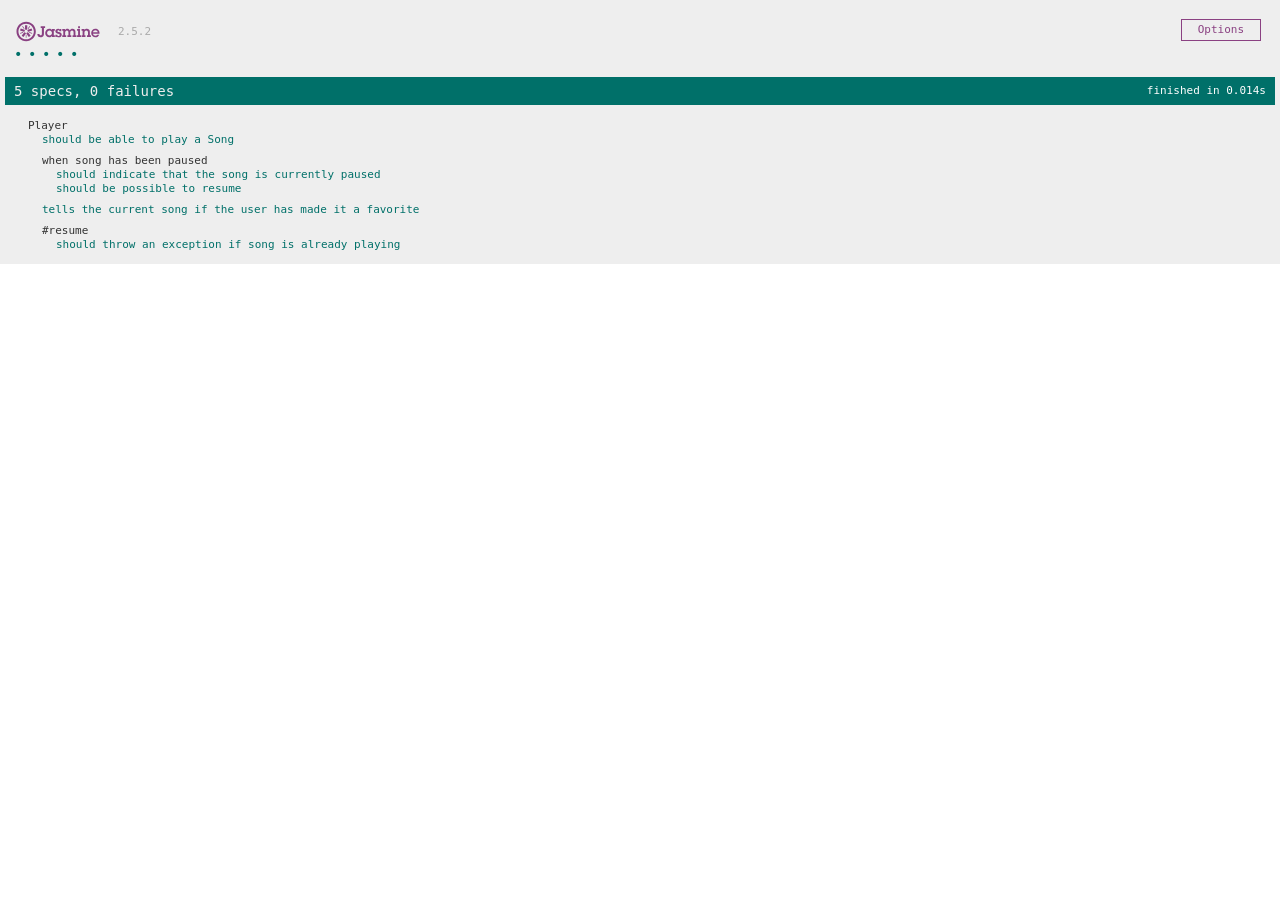
==== SpecRunner.html @ c286e114 "1st commit." ====
<!DOCTYPE html>
<html>
<head>
  <meta charset="utf-8">
  <title>Jasmine Spec Runner v2.5.2</title>

  <link rel="shortcut icon" type="image/png" href="lib/jasmine-2.5.2/jasmine_favicon.png">
  <link rel="stylesheet" href="lib/jasmine-2.5.2/jasmine.css">

  <script src="lib/jasmine-2.5.2/jasmine.js"></script>
  <script src="lib/jasmine-2.5.2/jasmine-html.js"></script>
  <script src="lib/jasmine-2.5.2/boot.js"></script>

  <!-- include source files here... -->
  <script src="src/Player.js"></script>
  <script src="src/Song.js"></script>

  <!-- include spec files here... -->
  <script src="spec/SpecHelper.js"></script>
  <script src="spec/PlayerSpec.js"></script>

</head>

<body>
</body>
</html>
---- lib/jasmine-2.5.2/jasmine.css ----
body { overflow-y: scroll; }

.jasmine_html-reporter { background-color: #eee; padding: 5px; margin: -8px; font-size: 11px; font-family: Monaco, "Lucida Console", monospace; line-height: 14px; color: #333; }
.jasmine_html-reporter a { text-decoration: none; }
.jasmine_html-reporter a:hover { text-decoration: underline; }
.jasmine_html-reporter p, .jasmine_html-reporter h1, .jasmine_html-reporter h2, .jasmine_html-reporter h3, .jasmine_html-reporter h4, .jasmine_html-reporter h5, .jasmine_html-reporter h6 { margin: 0; line-height: 14px; }
.jasmine_html-reporter .jasmine-banner, .jasmine_html-reporter .jasmine-symbol-summary, .jasmine_html-reporter .jasmine-summary, .jasmine_html-reporter .jasmine-result-message, .jasmine_html-reporter .jasmine-spec .jasmine-description, .jasmine_html-reporter .jasmine-spec-detail .jasmine-description, .jasmine_html-reporter .jasmine-alert .jasmine-bar, .jasmine_html-reporter .jasmine-stack-trace { padding-left: 9px; padding-right: 9px; }
.jasmine_html-reporter .jasmine-banner { position: relative; }
.jasmine_html-reporter .jasmine-banner .jasmine-title { background: url('[data-uri]') no-repeat; background: url('[data-uri]') no-repeat, none; -moz-background-size: 100%; -o-background-size: 100%; -webkit-background-size: 100%; background-size: 100%; display: block; float: left; width: 90px; height: 25px; }
.jasmine_html-reporter .jasmine-banner .jasmine-version { margin-left: 14px; position: relative; top: 6px; }
.jasmine_html-reporter #jasmine_content { position: fixed; right: 100%; }
.jasmine_html-reporter .jasmine-version { color: #aaa; }
.jasmine_html-reporter .jasmine-banner { margin-top: 14px; }
.jasmine_html-reporter .jasmine-duration { color: #fff; float: right; line-height: 28px; padding-right: 9px; }
.jasmine_html-reporter .jasmine-symbol-summary { overflow: hidden; *zoom: 1; margin: 14px 0; }
.jasmine_html-reporter .jasmine-symbol-summary li { display: inline-block; height: 10px; width: 14px; font-size: 16px; }
.jasmine_html-reporter .jasmine-symbol-summary li.jasmine-passed { font-size: 14px; }
.jasmine_html-reporter .jasmine-symbol-summary li.jasmine-passed:before { color: #007069; content: "\02022"; }
.jasmine_html-reporter .jasmine-symbol-summary li.jasmine-failed { line-height: 9px; }
.jasmine_html-reporter .jasmine-symbol-summary li.jasmine-failed:before { color: #ca3a11; content: "\d7"; font-weight: bold; margin-left: -1px; }
.jasmine_html-reporter .jasmine-symbol-summary li.jasmine-disabled { font-size: 14px; }
.jasmine_html-reporter .jasmine-symbol-summary li.jasmine-disabled:before { color: #bababa; content: "\02022"; }
.jasmine_html-reporter .jasmine-symbol-summary li.jasmine-pending { line-height: 17px; }
.jasmine_html-reporter .jasmine-symbol-summary li.jasmine-pending:before { color: #ba9d37; content: "*"; }
.jasmine_html-reporter .jasmine-symbol-summary li.jasmine-empty { font-size: 14px; }
.jasmine_html-reporter .jasmine-symbol-summary li.jasmine-empty:before { color: #ba9d37; content: "\02022"; }
.jasmine_html-reporter .jasmine-run-options { float: right; margin-right: 5px; border: 1px solid #8a4182; color: #8a4182; position: relative; line-height: 20px; }
.jasmine_html-reporter .jasmine-run-options .jasmine-trigger { cursor: pointer; padding: 8px 16px; }
.jasmine_html-reporter .jasmine-run-options .jasmine-payload { position: absolute; display: none; right: -1px; border: 1px solid #8a4182; background-color: #eee; white-space: nowrap; padding: 4px 8px; }
.jasmine_html-reporter .jasmine-run-options .jasmine-payload.jasmine-open { display: block; }
.jasmine_html-reporter .jasmine-bar { line-height: 28px; font-size: 14px; display: block; color: #eee; }
.jasmine_html-reporter .jasmine-bar.jasmine-failed { background-color: #ca3a11; }
.jasmine_html-reporter .jasmine-bar.jasmine-passed { background-color: #007069; }
.jasmine_html-reporter .jasmine-bar.jasmine-skipped { background-color: #bababa; }
.jasmine_html-reporter .jasmine-bar.jasmine-errored { background-color: #ca3a11; }
.jasmine_html-reporter .jasmine-bar.jasmine-menu { background-color: #fff; color: #aaa; }
.jasmine_html-reporter .jasmine-bar.jasmine-menu a { color: #333; }
.jasmine_html-reporter .jasmine-bar a { color: white; }
.jasmine_html-reporter.jasmine-spec-list .jasmine-bar.jasmine-menu.jasmine-failure-list, .jasmine_html-reporter.jasmine-spec-list .jasmine-results .jasmine-failures { display: none; }
.jasmine_html-reporter.jasmine-failure-list .jasmine-bar.jasmine-menu.jasmine-spec-list, .jasmine_html-reporter.jasmine-failure-list .jasmine-summary { display: none; }
.jasmine_html-reporter .jasmine-results { margin-top: 14px; }
.jasmine_html-reporter .jasmine-summary { margin-top: 14px; }
.jasmine_html-reporter .jasmine-summary ul { list-style-type: none; margin-left: 14px; padding-top: 0; padding-left: 0; }
.jasmine_html-reporter .jasmine-summary ul.jasmine-suite { margin-top: 7px; margin-bottom: 7px; }
.jasmine_html-reporter .jasmine-summary li.jasmine-passed a { color: #007069; }
.jasmine_html-reporter .jasmine-summary li.jasmine-failed a { color: #ca3a11; }
.jasmine_html-reporter .jasmine-summary li.jasmine-empty a { color: #ba9d37; }
.jasmine_html-reporter .jasmine-summary li.jasmine-pending a { color: #ba9d37; }
.jasmine_html-reporter .jasmine-summary li.jasmine-disabled a { color: #bababa; }
.jasmine_html-reporter .jasmine-description + .jasmine-suite { margin-top: 0; }
.jasmine_html-reporter .jasmine-suite { margin-top: 14px; }
.jasmine_html-reporter .jasmine-suite a { color: #333; }
.jasmine_html-reporter .jasmine-failures .jasmine-spec-detail { margin-bottom: 28px; }
.jasmine_html-reporter .jasmine-failures .jasmine-spec-detail .jasmine-description { background-color: #ca3a11; }
.jasmine_html-reporter .jasmine-failures .jasmine-spec-detail .jasmine-description a { color: white; }
.jasmine_html-reporter .jasmine-result-message { padding-top: 14px; color: #333; white-space: pre; }
.jasmine_html-reporter .jasmine-result-message span.jasmine-result { display: block; }
.jasmine_html-reporter .jasmine-stack-trace { margin: 5px 0 0 0; max-height: 224px; overflow: auto; line-height: 18px; color: #666; border: 1px solid #ddd; background: white; white-space: pre; }
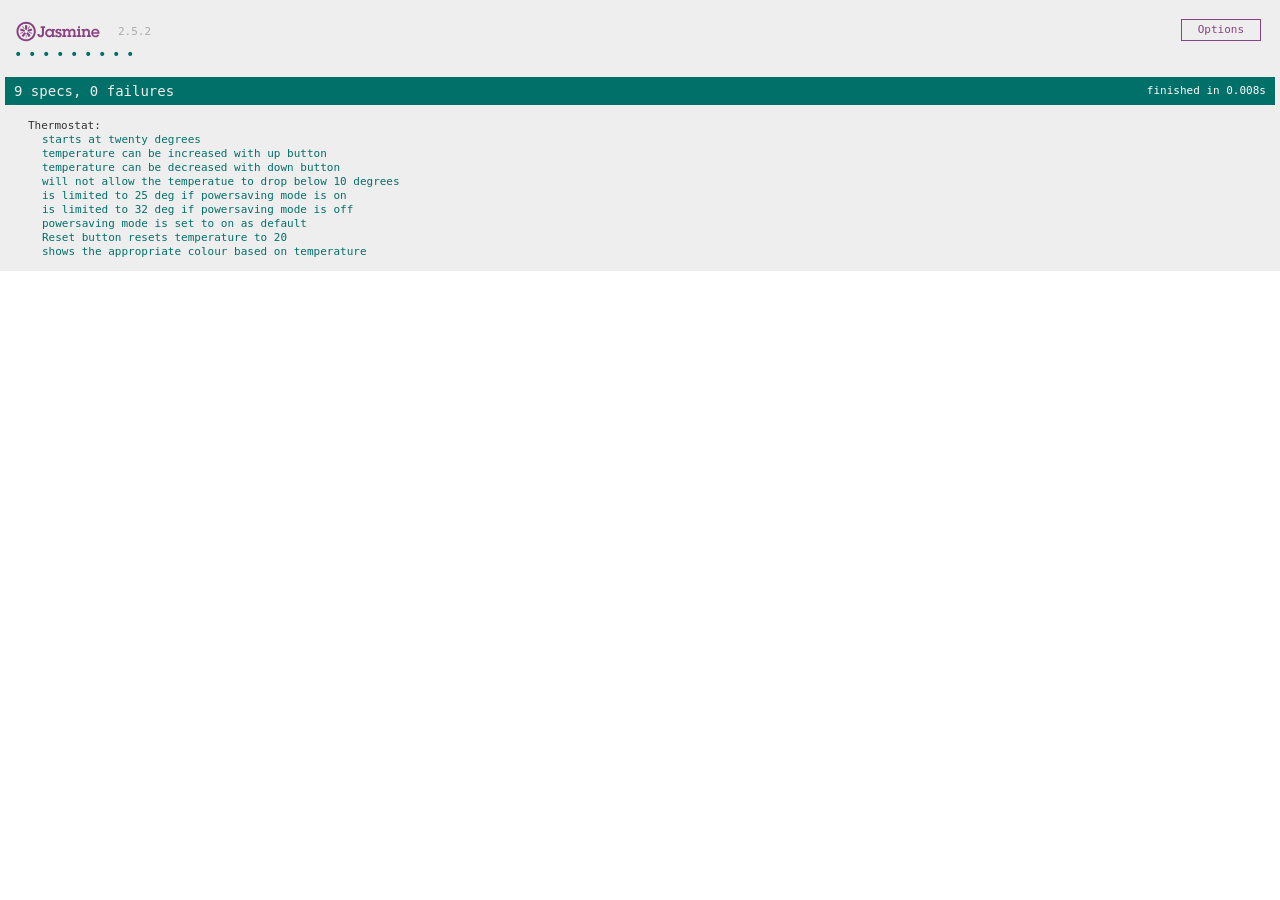
==== commit e8658394: "added HTML file" ====
--- a/SpecRunner.html
+++ b/SpecRunner.html
@@ -11,13 +11,10 @@
   <script src="lib/jasmine-2.5.2/jasmine-html.js"></script>
   <script src="lib/jasmine-2.5.2/boot.js"></script>
 
-  <!-- include source files here... -->
-  <script src="src/Player.js"></script>
-  <script src="src/Song.js"></script>
+  <script src="js/Thermostat.js"></script>
 
-  <!-- include spec files here... -->
-  <script src="spec/SpecHelper.js"></script>
-  <script src="spec/PlayerSpec.js"></script>
+<!-- include spec files here... -->
+<script src="spec/ThermostatSpec.js"></script>
 
 </head>
 
